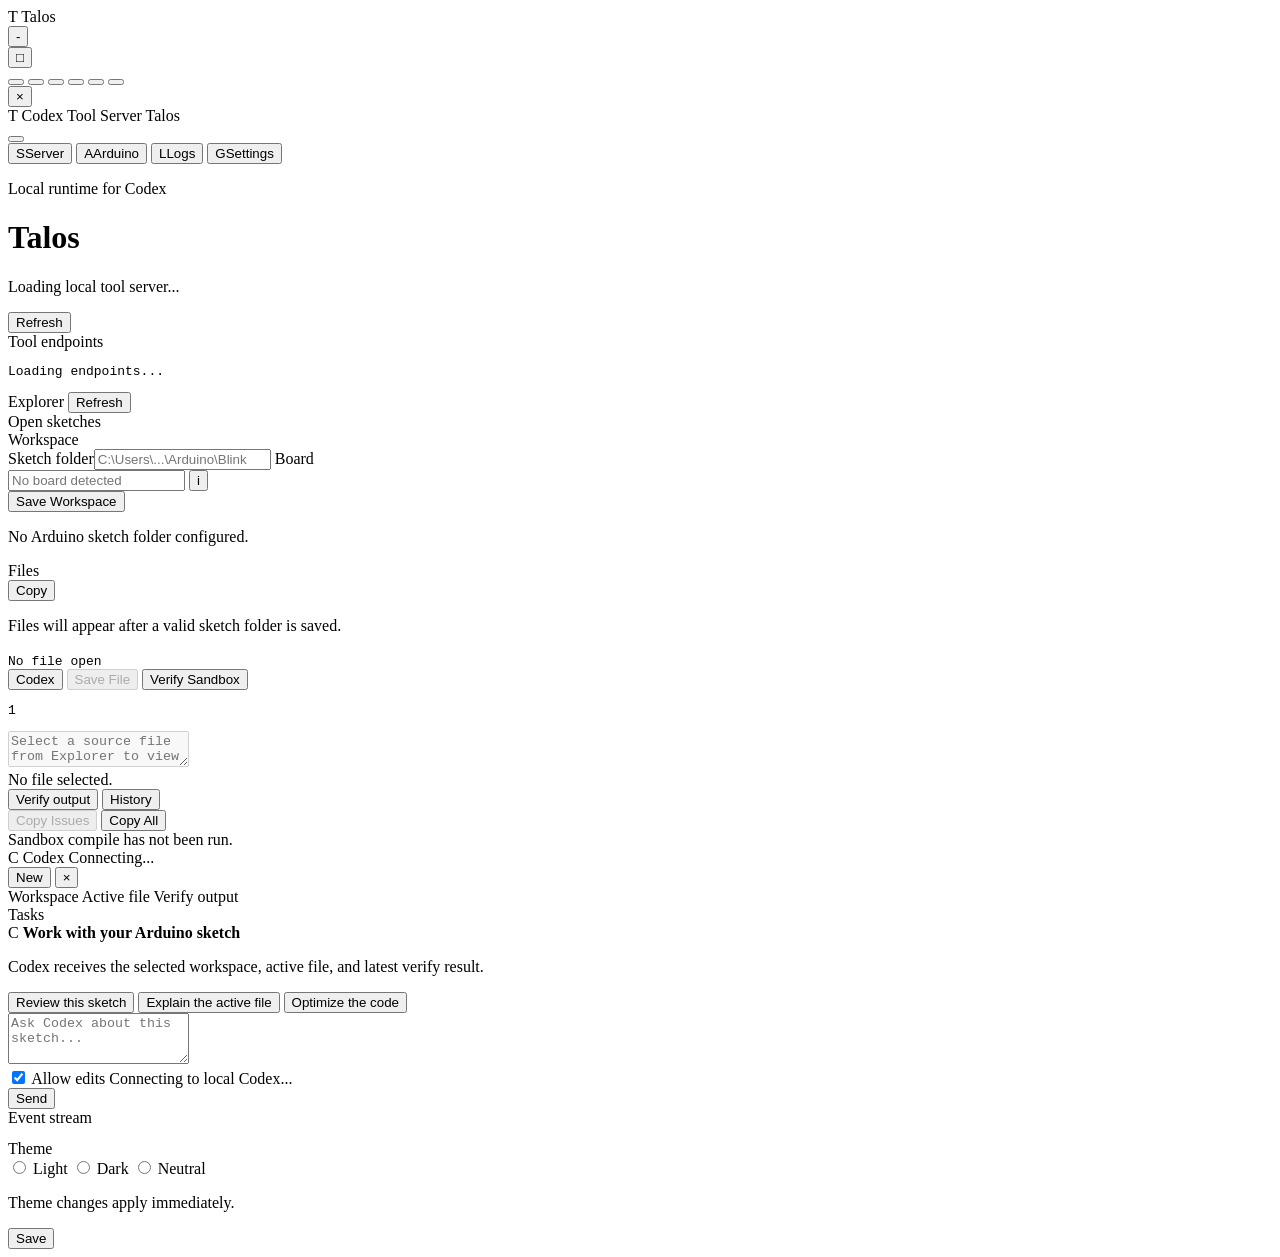
==== ui/web_frontend/index.html @ 716bb4e2 "18/06/2026" ====
<!doctype html>
<html lang="en">
  <head>
    <meta charset="utf-8" />
    <meta name="viewport" content="width=device-width, initial-scale=1" />
    <title>Talos</title>
    <script>
      (() => {
        const theme = "__TALOS_THEME__";
        if (["light", "dark", "neutral"].includes(theme)) document.documentElement.dataset.theme = theme;
        document.documentElement.dataset.rail = localStorage.getItem("talos-rail-pinned") === "true" ? "pinned" : "collapsed";
      })();
    </script>
    <link rel="stylesheet" href="/styles.css" />
  </head>
  <body>
    <div class="app-chrome pywebview-drag-region">
      <div class="chrome-title pywebview-drag-region">
        <span class="chrome-mark">T</span>
        <span class="pywebview-drag-region">Talos</span>
      </div>
      <div class="chrome-actions">
        <button id="minimizeBtn" class="chrome-button" title="Minimize">-</button>
        <div class="maximize-wrap">
          <button id="maximizeBtn" class="chrome-button" title="Maximize" aria-label="Maximize">&#9633;</button>
          <div id="snapMenu" class="snap-menu" role="menu" aria-label="Snap layouts">
            <button class="snap-option two-left" data-snap="left" title="Snap left"><span></span><span></span></button>
            <button class="snap-option two-right" data-snap="right" title="Snap right"><span></span><span></span></button>
            <button class="snap-option three-left" data-snap="third-left" title="Snap left third"><span></span><span></span><span></span></button>
            <button class="snap-option three-center" data-snap="third-center" title="Snap center third"><span></span><span></span><span></span></button>
            <button class="snap-option quad" data-snap="top-left" title="Snap top left"><span></span><span></span><span></span><span></span></button>
            <button class="snap-option quad" data-snap="bottom-right" title="Snap bottom right"><span></span><span></span><span></span><span></span></button>
          </div>
        </div>
        <button id="closeBtn" class="chrome-button danger" title="Close">&times;</button>
      </div>
    </div>
    <div class="scene">
      <aside class="rail">
        <div class="rail-head">
          <div class="brand-core">
            <span class="rail-icon brand-icon">T</span>
            <span class="brand-copy">
              <span class="brand-kicker">Codex Tool Server</span>
              <span class="brand-name">Talos</span>
            </span>
          </div>
          <button id="pinRailBtn" class="rail-pin" type="button" title="Pin navigation open" aria-label="Pin navigation open">
            <span class="pin-glyph" aria-hidden="true"></span>
          </button>
        </div>
        <button class="nav active" data-view="dashboard" title="Server">
          <span class="rail-icon">S</span><span class="nav-label">Server</span>
        </button>
        <button class="nav" data-view="workspace" title="Arduino">
          <span class="rail-icon">A</span><span class="nav-label">Arduino</span>
        </button>
        <button class="nav" data-view="logs" title="Logs">
          <span class="rail-icon">L</span><span class="nav-label">Logs</span>
        </button>
        <button class="nav" data-view="settings" title="Settings">
          <span class="rail-icon">G</span><span class="nav-label">Settings</span>
        </button>
      </aside>

      <main class="shell">
        <header class="topbar">
          <div>
            <p class="eyebrow">Local runtime for Codex</p>
            <h1>Talos</h1>
            <p id="modeLine" class="mode-line">Loading local tool server...</p>
          </div>
          <button id="refreshBtn" class="button ghost">Refresh</button>
        </header>

        <section class="view active" id="dashboard">
          <div class="stats" id="stats"></div>
          <div class="holo-panel command-panel">
            <div class="panel-title">Tool endpoints</div>
            <pre id="toolList">Loading endpoints...</pre>
          </div>
        </section>

        <section class="view" id="workspace">
          <div class="ide-workbench">
            <aside class="ide-explorer">
              <div class="ide-pane-head">
                <span>Explorer</span>
                <button id="refreshWorkspaceBtn" class="icon-button" type="button" title="Refresh workspace">Refresh</button>
              </div>

              <section class="ide-explorer-section sketches-section">
                <div class="ide-section-label">Open sketches</div>
                <div id="arduinoProjects" class="project-list"></div>
              </section>

              <section class="ide-explorer-section workspace-context">
                <div class="ide-section-label">Workspace</div>
                <label>Sketch folder<input id="arduinoPathInput" placeholder="C:\Users\...\Arduino\Blink" /></label>
                <label>Board
                  <div class="board-field">
                    <input id="arduinoFqbnInput" placeholder="No board detected" readonly />
                    <button id="boardInfoBtn" class="info-button" type="button" title="Board details" aria-label="Board details">i</button>
                    <div id="boardInfoPanel" class="info-popover" hidden></div>
                  </div>
                </label>
                <div class="explorer-actions">
                  <button id="saveArduinoBtn" class="button ghost">Save Workspace</button>
                </div>
                <p id="arduinoStatus" class="status-text">No Arduino sketch folder configured.</p>
              </section>

              <section class="ide-explorer-section files-section">
                <div class="panel-head">
                  <div class="ide-section-label">Files</div>
                  <div class="panel-actions">
                    <button id="copyFilesBtn" class="icon-button" type="button" title="Copy file list" aria-label="Copy file list">Copy</button>
                  </div>
                </div>
                <div class="workspace-file-list">
                  <table>
                    <tbody id="arduinoFiles"></tbody>
                  </table>
                </div>
                <p id="arduinoMeta" class="status-text">Files will appear after a valid sketch folder is saved.</p>
              </section>
            </aside>

            <div
              id="explorerSplitter"
              class="pane-splitter"
              role="separator"
              aria-label="Resize Explorer"
              aria-orientation="vertical"
              tabindex="0"
            ></div>

            <main class="ide-editor-area">
              <div class="editor-tabbar">
                <div class="editor-tab active">
                  <code id="editorFileName">No file open</code>
                  <span id="editorDirtyBadge" class="editor-dirty-badge" hidden>Unsaved</span>
                </div>
                <div class="editor-actions">
                  <button id="toggleCodexBtn" class="icon-button active" type="button" title="Toggle Codex panel" aria-label="Toggle Codex panel">Codex</button>
                  <button id="saveFileBtn" class="icon-button" type="button" disabled>Save File</button>
                  <button id="verifyArduinoBtn" class="button primary">Verify Sandbox</button>
                </div>
              </div>

              <div class="source-editor">
                <div class="editor-canvas">
                  <pre id="editorLineNumbers" class="editor-line-numbers" role="button" aria-label="Select source line" title="Click a line number to select that line">1</pre>
                  <textarea id="sourceEditor" spellcheck="false" disabled placeholder="Select a source file from Explorer to view and edit it."></textarea>
                </div>
                <div id="editorStatus" class="editor-statusbar">No file selected.</div>
              </div>

              <section class="ide-output-panel">
                <div class="output-tabbar">
                  <div class="output-tabs" role="tablist">
                    <button id="verifyOutputTab" class="output-tab active" type="button" role="tab" aria-selected="true">Verify output</button>
                    <button id="runHistoryTab" class="output-tab" type="button" role="tab" aria-selected="false">History</button>
                  </div>
                  <div class="panel-actions">
                    <button id="copyIssuesBtn" class="icon-button" type="button" title="Copy compile issues only" aria-label="Copy compile issues only" disabled>Copy Issues</button>
                    <button id="copyVerifyBtn" class="icon-button" type="button" title="Copy full verify output" aria-label="Copy full verify output">Copy All</button>
                  </div>
                </div>
                <div id="arduinoOutput" class="verify-output empty">Sandbox compile has not been run.</div>
                <div id="runHistory" class="run-history" hidden></div>
              </section>
            </main>

            <aside id="codexPanel" class="codex-panel history-mode" aria-label="Codex chat">
              <div class="codex-head">
                <div class="codex-identity">
                  <button id="codexBackBtn" class="icon-button codex-back" type="button" title="Back to Tasks" aria-label="Back to Tasks" hidden>&larr;</button>
                  <span class="codex-mark">C</span>
                  <span class="codex-head-copy">
                    <span class="codex-title">Codex</span>
                    <span id="codexAccount" class="codex-account">Connecting...</span>
                  </span>
                </div>
                <div class="panel-actions">
                  <button id="newCodexThreadBtn" class="icon-button" type="button" title="New Codex thread">New</button>
                  <button id="closeCodexBtn" class="icon-button codex-close" type="button" title="Hide Codex panel" aria-label="Hide Codex panel">&times;</button>
                </div>
              </div>
              <div id="codexContext" class="codex-context">
                <span>Workspace</span>
                <span>Active file</span>
                <span>Verify output</span>
              </div>
              <div id="codexHistory" class="codex-history">
                <div class="codex-history-head">
                  <span>Tasks</span>
                  <span id="codexHistoryCount"></span>
                </div>
                <div id="codexHistoryList" class="codex-history-list"></div>
              </div>
              <div id="codexMessages" class="codex-messages" aria-live="polite">
                <div class="codex-empty">
                  <span class="codex-empty-mark">C</span>
                  <strong>Work with your Arduino sketch</strong>
                  <p>Codex receives the selected workspace, active file, and latest verify result.</p>
                  <div class="codex-suggestions">
                    <button type="button" data-codex-prompt="Review this sketch and identify the most important issues.">Review this sketch</button>
                    <button type="button" data-codex-prompt="Explain the active file and its control flow.">Explain the active file</button>
                    <button type="button" data-codex-prompt="Optimize this sketch while preserving its current behavior.">Optimize the code</button>
                  </div>
                </div>
              </div>
              <div id="codexActivity" class="codex-activity" hidden></div>
              <form id="codexComposer" class="codex-composer">
                <textarea id="codexInput" rows="3" placeholder="Ask Codex about this sketch..." aria-label="Message Codex"></textarea>
                <div class="codex-compose-row">
                  <div class="codex-compose-meta">
                    <label class="codex-edit-toggle" title="Allow Codex to edit files in the selected sketch folder">
                      <input id="codexAllowEdits" type="checkbox" checked />
                      <span>Allow edits</span>
                    </label>
                    <span id="codexStatus">Connecting to local Codex...</span>
                  </div>
                  <button id="cancelCodexBtn" class="button" type="button" hidden>Cancel</button>
                  <button id="sendCodexBtn" class="button primary" type="submit">Send</button>
                </div>
              </form>
            </aside>
          </div>
        </section>

        <section class="view" id="logs">
          <div class="holo-panel log-panel">
            <div class="panel-title">Event stream</div>
            <pre id="logText"></pre>
          </div>
        </section>

        <section class="view" id="settings">
          <div class="holo-panel settings-panel">
            <div class="panel-title">Theme</div>
            <div class="theme-options" role="radiogroup" aria-label="Theme">
              <label class="theme-option"><input type="radio" name="theme" value="light" /> Light</label>
              <label class="theme-option"><input type="radio" name="theme" value="dark" /> Dark</label>
              <label class="theme-option"><input type="radio" name="theme" value="neutral" /> Neutral</label>
            </div>
            <div class="action-row settings-actions">
              <p id="settingsStatus">Theme changes apply immediately.</p>
              <button id="saveSettingsBtn" class="button primary" type="button">Save</button>
            </div>
          </div>
        </section>
      </main>
    </div>
    <script src="/app.js"></script>
  </body>
</html>
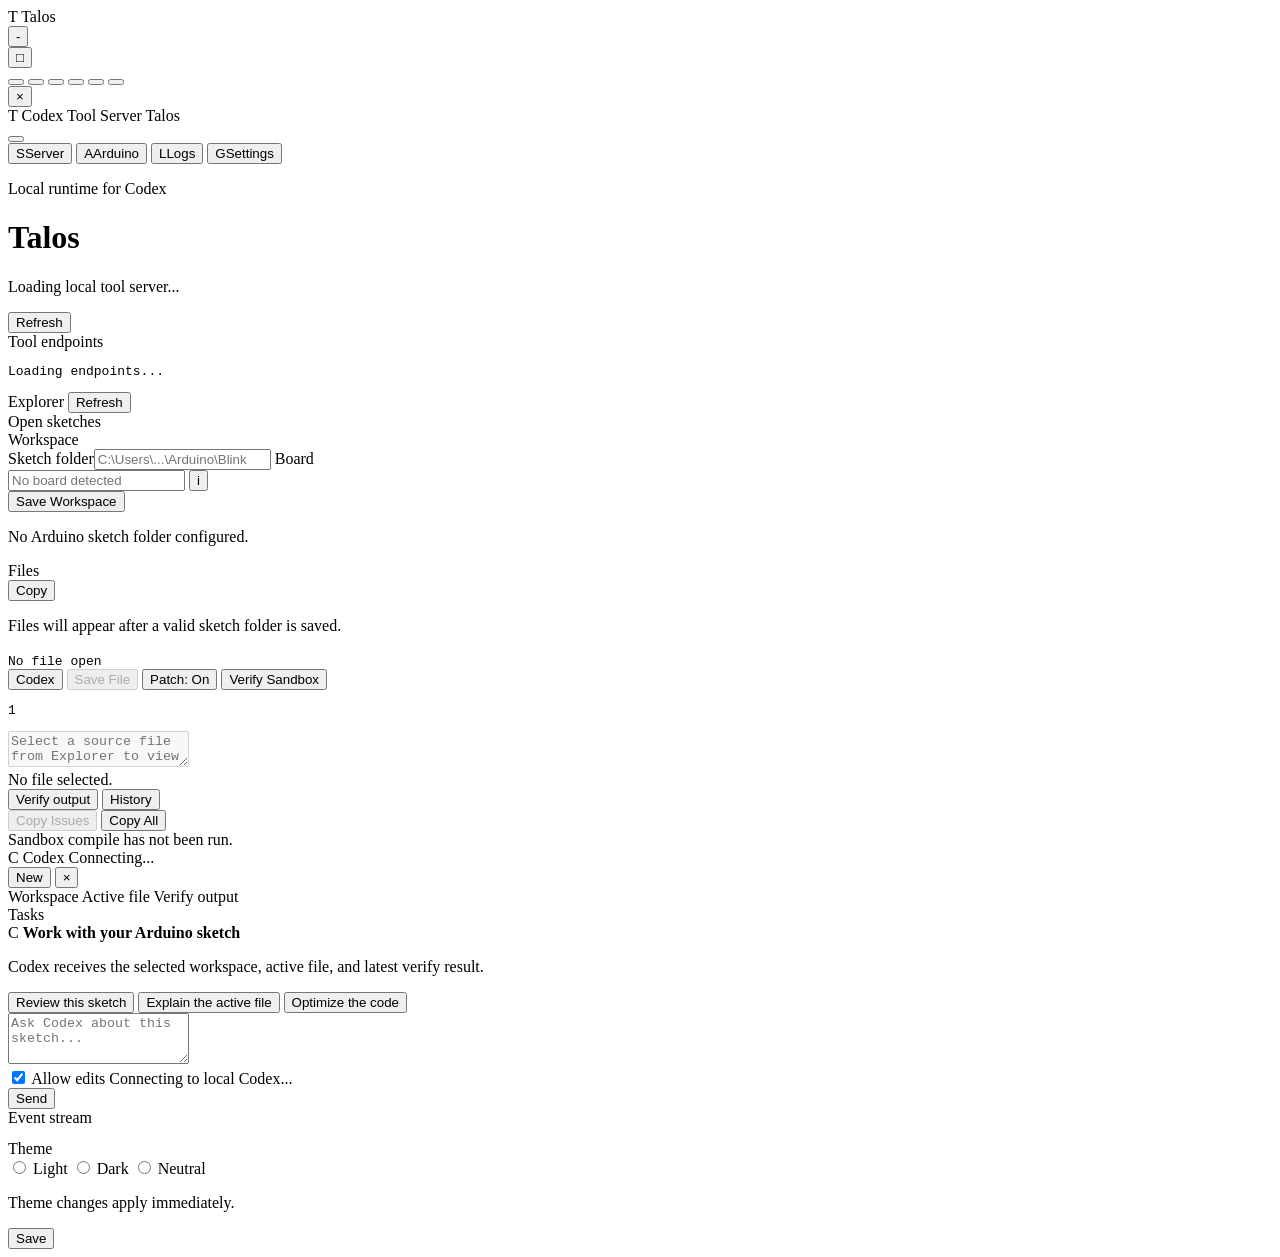
==== commit fc8bd9a0: "20/06/2026" ====
--- a/ui/web_frontend/index.html
+++ b/ui/web_frontend/index.html
@@ -17,7 +17,7 @@
     <div class="app-chrome pywebview-drag-region">
       <div class="chrome-title pywebview-drag-region">
         <span class="chrome-mark">T</span>
-        <span class="pywebview-drag-region">Talos</span>
+        <span id="chromeAppName" class="pywebview-drag-region">Talos</span>
       </div>
       <div class="chrome-actions">
         <button id="minimizeBtn" class="chrome-button" title="Minimize">-</button>
@@ -42,7 +42,7 @@
             <span class="rail-icon brand-icon">T</span>
             <span class="brand-copy">
               <span class="brand-kicker">Codex Tool Server</span>
-              <span class="brand-name">Talos</span>
+              <span id="brandName" class="brand-name">Talos</span>
             </span>
           </div>
           <button id="pinRailBtn" class="rail-pin" type="button" title="Pin navigation open" aria-label="Pin navigation open">
@@ -67,7 +67,7 @@
         <header class="topbar">
           <div>
             <p class="eyebrow">Local runtime for Codex</p>
-            <h1>Talos</h1>
+            <h1 id="heroAppName">Talos</h1>
             <p id="modeLine" class="mode-line">Loading local tool server...</p>
           </div>
           <button id="refreshBtn" class="button ghost">Refresh</button>
@@ -144,11 +144,20 @@
                 <div class="editor-actions">
                   <button id="toggleCodexBtn" class="icon-button active" type="button" title="Toggle Codex panel" aria-label="Toggle Codex panel">Codex</button>
                   <button id="saveFileBtn" class="icon-button" type="button" disabled>Save File</button>
+                  <button id="virtualPatchToggleBtn" class="icon-button active" type="button" title="Toggle virtual Codex patches" aria-pressed="true">Patch: On</button>
                   <button id="verifyArduinoBtn" class="button primary">Verify Sandbox</button>
                 </div>
               </div>
 
               <div class="source-editor">
+                <div id="codexReviewBar" class="codex-review-bar" hidden>
+                  <span id="codexReviewLabel">Codex patch ready for review</span>
+                  <div class="panel-actions">
+                    <button id="rejectCodexPatchBtn" class="icon-button" type="button">Reject</button>
+                    <button id="applyCodexPatchBtn" class="button primary" type="button">Apply Patch</button>
+                  </div>
+                </div>
+                <div id="codexDiffPreview" class="codex-diff-preview" hidden></div>
                 <div class="editor-canvas">
                   <pre id="editorLineNumbers" class="editor-line-numbers" role="button" aria-label="Select source line" title="Click a line number to select that line">1</pre>
                   <textarea id="sourceEditor" spellcheck="false" disabled placeholder="Select a source file from Explorer to view and edit it."></textarea>
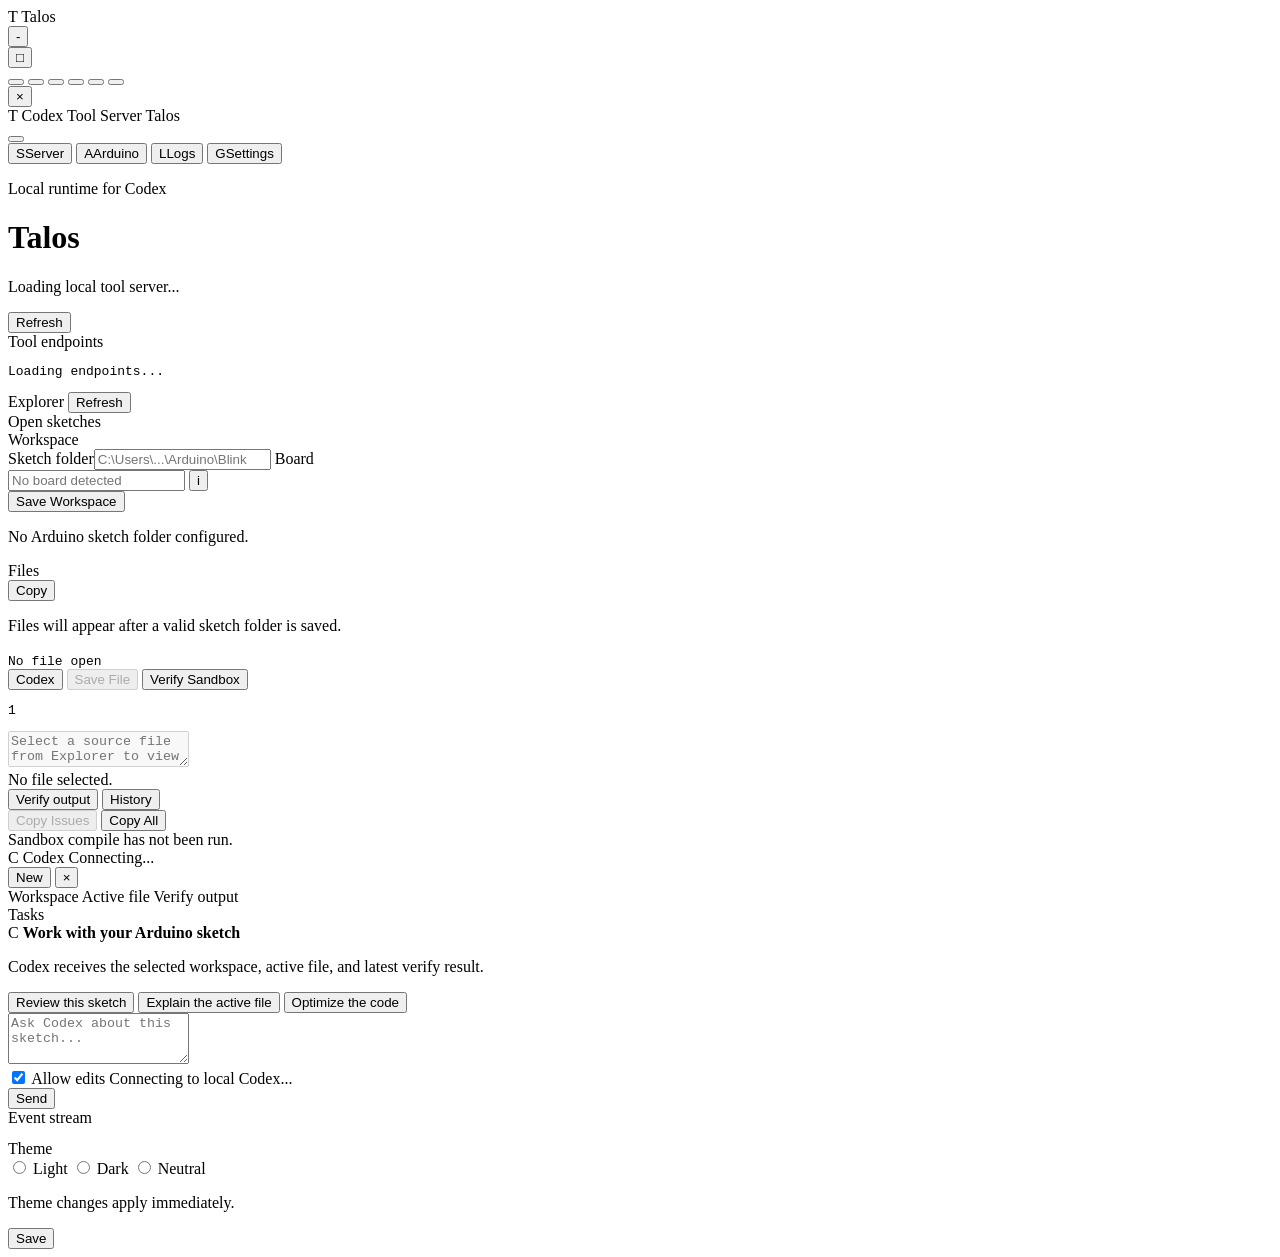
==== commit c534ac9d: "21/06/2026" ====
--- a/ui/web_frontend/index.html
+++ b/ui/web_frontend/index.html
@@ -144,7 +144,6 @@
                 <div class="editor-actions">
                   <button id="toggleCodexBtn" class="icon-button active" type="button" title="Toggle Codex panel" aria-label="Toggle Codex panel">Codex</button>
                   <button id="saveFileBtn" class="icon-button" type="button" disabled>Save File</button>
-                  <button id="virtualPatchToggleBtn" class="icon-button active" type="button" title="Toggle virtual Codex patches" aria-pressed="true">Patch: On</button>
                   <button id="verifyArduinoBtn" class="button primary">Verify Sandbox</button>
                 </div>
               </div>
@@ -154,7 +153,7 @@
                   <span id="codexReviewLabel">Codex patch ready for review</span>
                   <div class="panel-actions">
                     <button id="rejectCodexPatchBtn" class="icon-button" type="button">Reject</button>
-                    <button id="applyCodexPatchBtn" class="button primary" type="button">Apply Patch</button>
+                    <button id="applyCodexPatchBtn" class="button primary" type="button">Apply To Editor</button>
                   </div>
                 </div>
                 <div id="codexDiffPreview" class="codex-diff-preview" hidden></div>
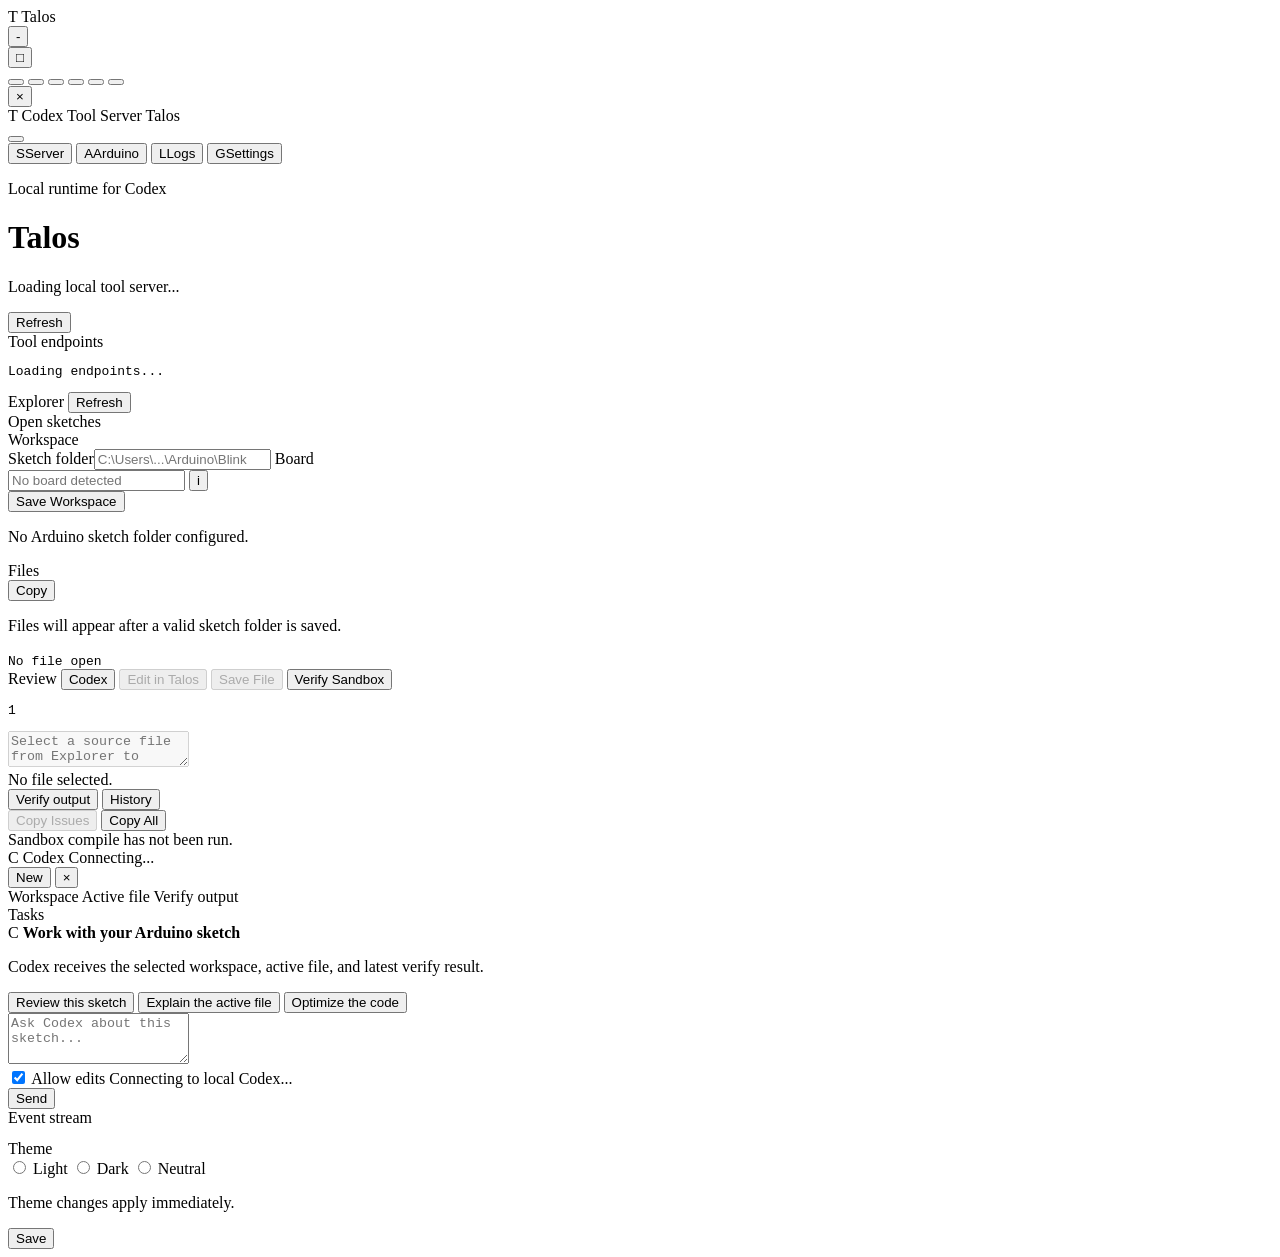
==== commit deffd4b4: "22/06/2026" ====
--- a/ui/web_frontend/index.html
+++ b/ui/web_frontend/index.html
@@ -142,7 +142,9 @@
                   <span id="editorDirtyBadge" class="editor-dirty-badge" hidden>Unsaved</span>
                 </div>
                 <div class="editor-actions">
+                  <span id="editorModeBadge" class="editor-mode-badge">Review</span>
                   <button id="toggleCodexBtn" class="icon-button active" type="button" title="Toggle Codex panel" aria-label="Toggle Codex panel">Codex</button>
+                  <button id="editInTalosBtn" class="icon-button" type="button" title="Enable local editing in Talos" disabled>Edit in Talos</button>
                   <button id="saveFileBtn" class="icon-button" type="button" disabled>Save File</button>
                   <button id="verifyArduinoBtn" class="button primary">Verify Sandbox</button>
                 </div>
@@ -152,6 +154,8 @@
                 <div id="codexReviewBar" class="codex-review-bar" hidden>
                   <span id="codexReviewLabel">Codex patch ready for review</span>
                   <div class="panel-actions">
+                    <button id="rejectCodexTurnBtn" class="icon-button" type="button">Reject Turn</button>
+                    <button id="applyCodexTurnBtn" class="button" type="button">Apply Turn</button>
                     <button id="rejectCodexPatchBtn" class="icon-button" type="button">Reject</button>
                     <button id="applyCodexPatchBtn" class="button primary" type="button">Apply To Editor</button>
                   </div>
@@ -159,7 +163,7 @@
                 <div id="codexDiffPreview" class="codex-diff-preview" hidden></div>
                 <div class="editor-canvas">
                   <pre id="editorLineNumbers" class="editor-line-numbers" role="button" aria-label="Select source line" title="Click a line number to select that line">1</pre>
-                  <textarea id="sourceEditor" spellcheck="false" disabled placeholder="Select a source file from Explorer to view and edit it."></textarea>
+                  <textarea id="sourceEditor" spellcheck="false" disabled placeholder="Select a source file from Explorer to inspect it."></textarea>
                 </div>
                 <div id="editorStatus" class="editor-statusbar">No file selected.</div>
               </div>
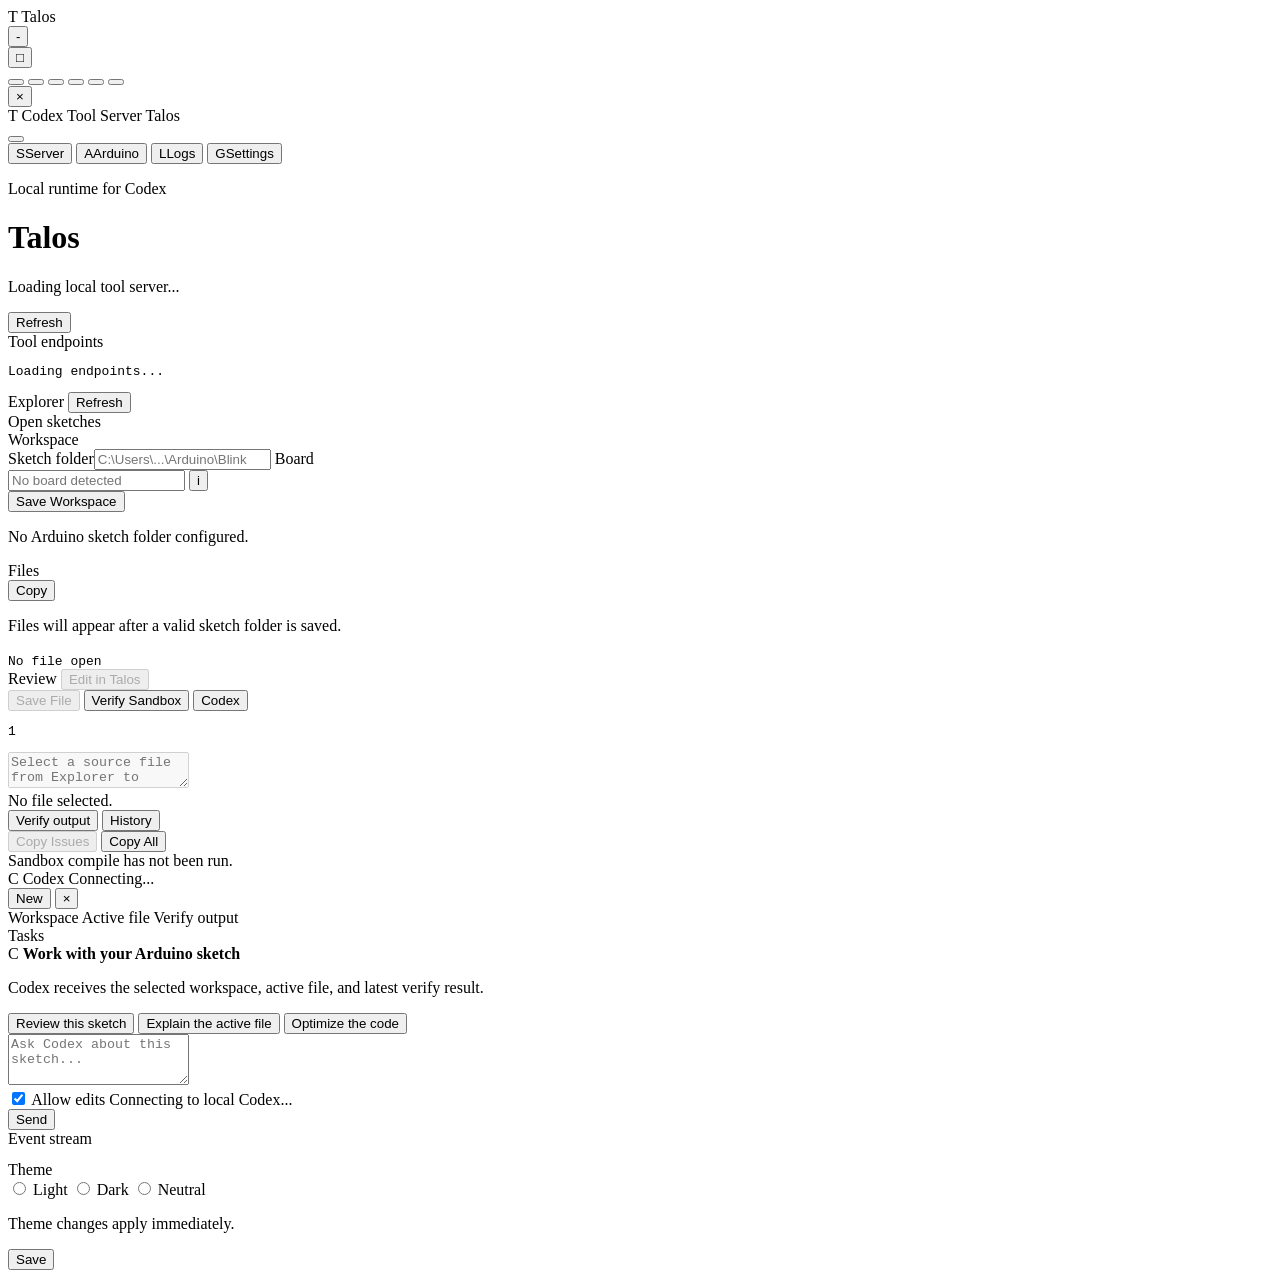
==== commit a6b93c7a: "22/06/2026" ====
--- a/ui/web_frontend/index.html
+++ b/ui/web_frontend/index.html
@@ -142,18 +142,25 @@
                   <span id="editorDirtyBadge" class="editor-dirty-badge" hidden>Unsaved</span>
                 </div>
                 <div class="editor-actions">
-                  <span id="editorModeBadge" class="editor-mode-badge">Review</span>
-                  <button id="toggleCodexBtn" class="icon-button active" type="button" title="Toggle Codex panel" aria-label="Toggle Codex panel">Codex</button>
-                  <button id="editInTalosBtn" class="icon-button" type="button" title="Enable local editing in Talos" disabled>Edit in Talos</button>
-                  <button id="saveFileBtn" class="icon-button" type="button" disabled>Save File</button>
-                  <button id="verifyArduinoBtn" class="button primary">Verify Sandbox</button>
+                  <div class="editor-mode-controls">
+                    <span id="editorModeBadge" class="editor-mode-badge">Review</span>
+                    <button id="editInTalosBtn" class="icon-button" type="button" title="Enable local editing in Talos" disabled>Edit in Talos</button>
+                  </div>
+                  <div class="editor-command-controls">
+                    <button id="saveFileBtn" class="icon-button" type="button" disabled>Save File</button>
+                    <button id="verifyArduinoBtn" class="button primary">Verify Sandbox</button>
+                    <button id="toggleCodexBtn" class="icon-button active" type="button" title="Toggle Codex panel" aria-label="Toggle Codex panel">Codex</button>
+                  </div>
                 </div>
               </div>
 
               <div class="source-editor">
                 <div id="codexReviewBar" class="codex-review-bar" hidden>
-                  <span id="codexReviewLabel">Codex patch ready for review</span>
-                  <div class="panel-actions">
+                  <div class="codex-review-copy">
+                    <span class="codex-review-kicker">Change review</span>
+                    <span id="codexReviewLabel">Codex patch ready for review</span>
+                  </div>
+                  <div class="panel-actions codex-review-actions">
                     <button id="rejectCodexTurnBtn" class="icon-button" type="button">Reject Turn</button>
                     <button id="applyCodexTurnBtn" class="button" type="button">Apply Turn</button>
                     <button id="rejectCodexPatchBtn" class="icon-button" type="button">Reject</button>
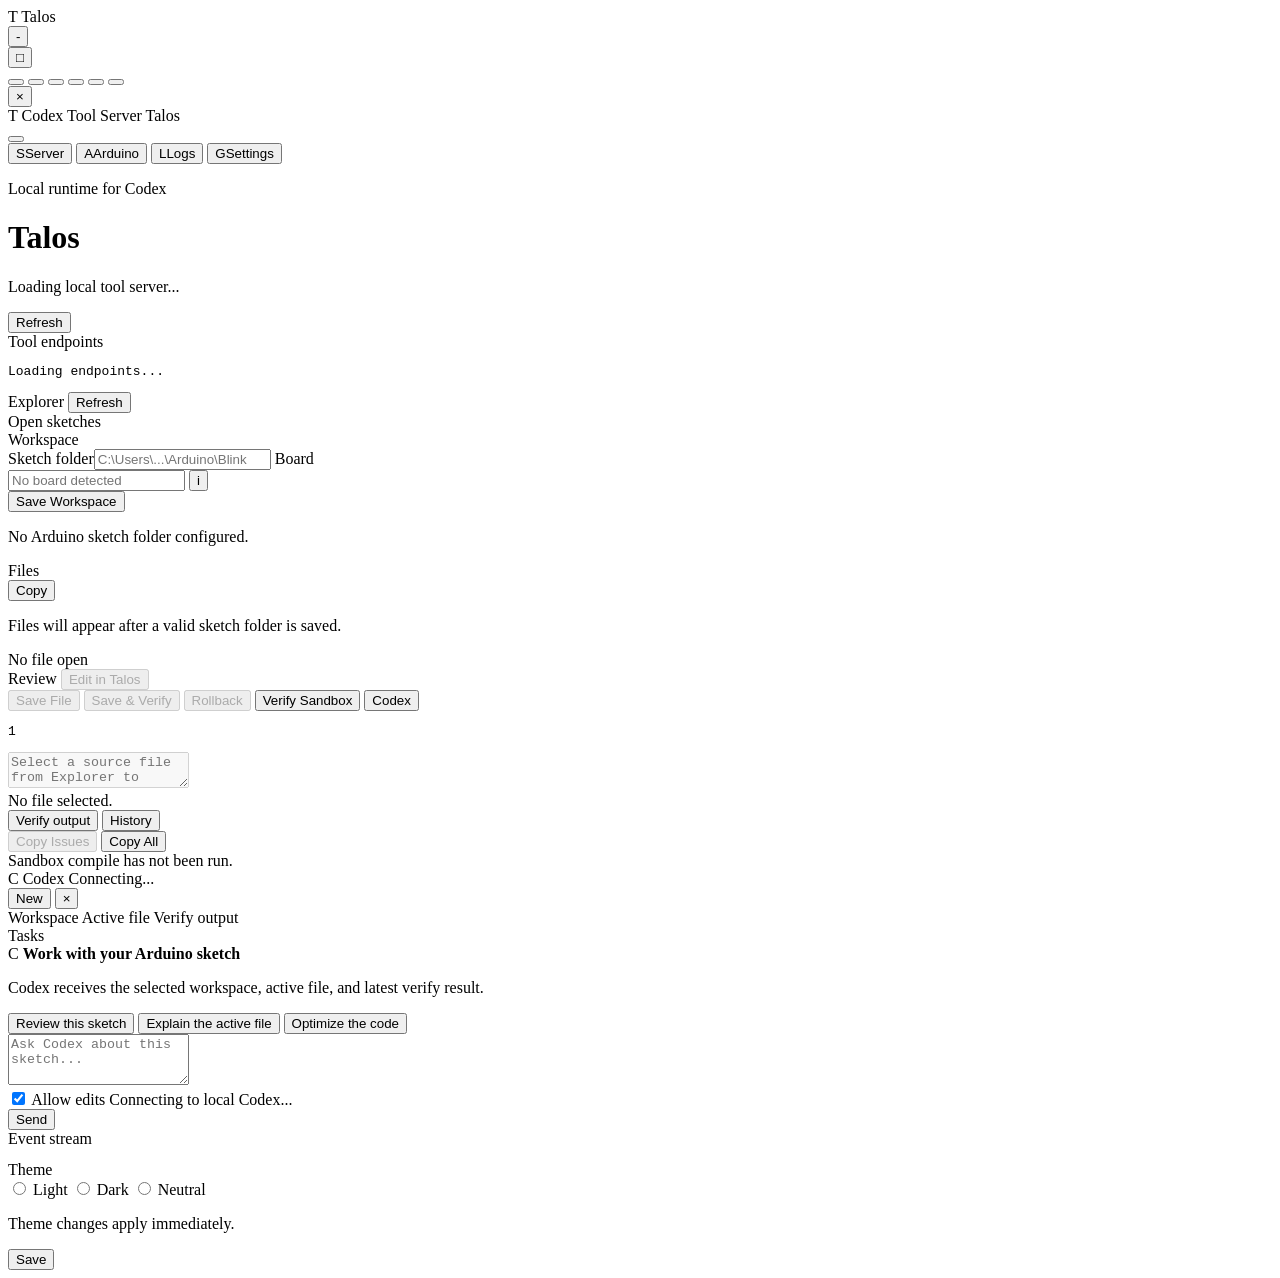
==== commit 45730263: "24/06/2026" ====
--- a/ui/web_frontend/index.html
+++ b/ui/web_frontend/index.html
@@ -13,7 +13,7 @@
     </script>
     <link rel="stylesheet" href="/styles.css" />
   </head>
-  <body>
+  <body class="native-window">
     <div class="app-chrome pywebview-drag-region">
       <div class="chrome-title pywebview-drag-region">
         <span class="chrome-mark">T</span>
@@ -137,10 +137,8 @@
 
             <main class="ide-editor-area">
               <div class="editor-tabbar">
-                <div class="editor-tab active">
-                  <code id="editorFileName">No file open</code>
-                  <span id="editorDirtyBadge" class="editor-dirty-badge" hidden>Unsaved</span>
-                </div>
+                <span id="editorFileName" class="sr-only">No file open</span>
+                <span id="editorDirtyBadge" class="sr-only" hidden>Unsaved</span>
                 <div class="editor-actions">
                   <div class="editor-mode-controls">
                     <span id="editorModeBadge" class="editor-mode-badge">Review</span>
@@ -148,6 +146,8 @@
                   </div>
                   <div class="editor-command-controls">
                     <button id="saveFileBtn" class="icon-button" type="button" disabled>Save File</button>
+                    <button id="saveAndVerifyBtn" class="button" type="button" disabled>Save &amp; Verify</button>
+                    <button id="rollbackFileBtn" class="icon-button" type="button" title="Restore the file before Talos's last save" disabled>Rollback</button>
                     <button id="verifyArduinoBtn" class="button primary">Verify Sandbox</button>
                     <button id="toggleCodexBtn" class="icon-button active" type="button" title="Toggle Codex panel" aria-label="Toggle Codex panel">Codex</button>
                   </div>
@@ -161,10 +161,37 @@
                     <span id="codexReviewLabel">Codex patch ready for review</span>
                   </div>
                   <div class="panel-actions codex-review-actions">
+                    <button id="verifyCodexPatchBtn" class="icon-button" type="button">Verify Change</button>
                     <button id="rejectCodexTurnBtn" class="icon-button" type="button">Reject Turn</button>
                     <button id="applyCodexTurnBtn" class="button" type="button">Apply Turn</button>
                     <button id="rejectCodexPatchBtn" class="icon-button" type="button">Reject</button>
                     <button id="applyCodexPatchBtn" class="button primary" type="button">Apply To Editor</button>
+                  </div>
+                </div>
+                <div id="codexConflictView" class="codex-conflict-view" hidden>
+                  <header>
+                    <div>
+                      <span class="codex-review-kicker">External change detected</span>
+                      <strong id="codexConflictLabel">Conflict requires resolution</strong>
+                    </div>
+                    <div class="codex-conflict-actions">
+                      <span id="codexConflictTime" class="conflict-time"></span>
+                      <button id="keepExternalConflictBtn" class="button" type="button">Keep Arduino Version</button>
+                    </div>
+                  </header>
+                  <div class="codex-conflict-grid">
+                    <section>
+                      <span>Original base</span>
+                      <pre id="codexConflictBase"></pre>
+                    </section>
+                    <section>
+                      <span>Current Arduino file</span>
+                      <pre id="codexConflictCurrent"></pre>
+                    </section>
+                    <section>
+                      <span>Codex staged change</span>
+                      <pre id="codexConflictProposed"></pre>
+                    </section>
                   </div>
                 </div>
                 <div id="codexDiffPreview" class="codex-diff-preview" hidden></div>
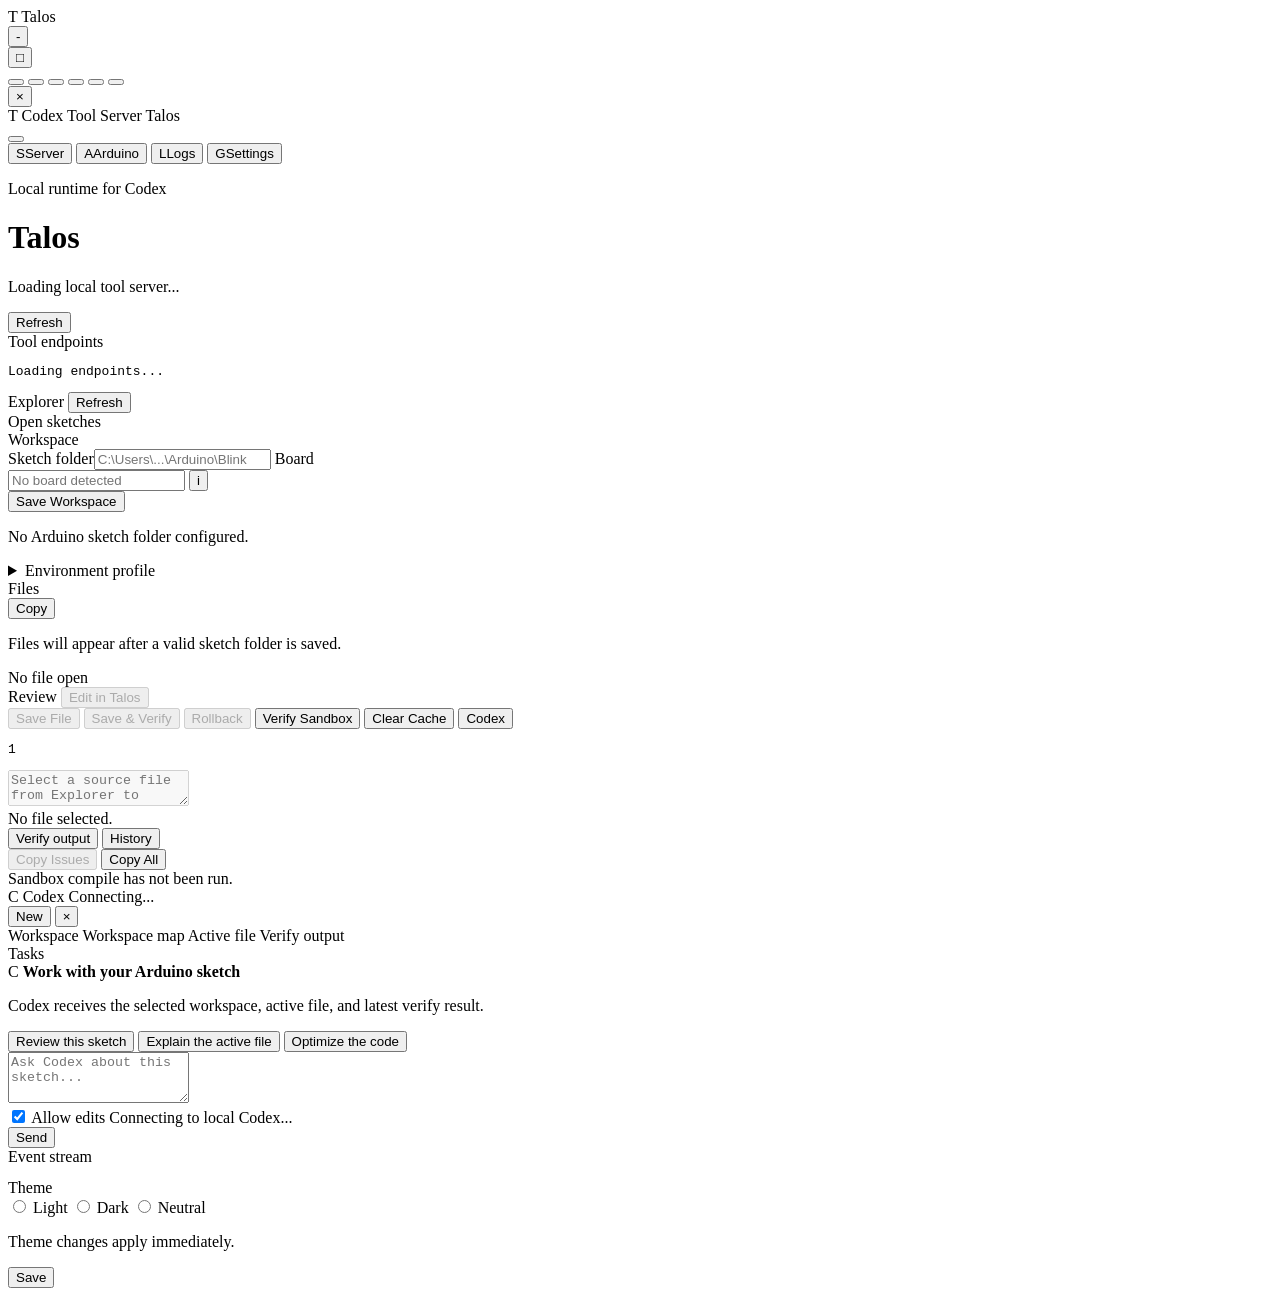
==== commit 1239f982: "25/06/2026" ====
--- a/ui/web_frontend/index.html
+++ b/ui/web_frontend/index.html
@@ -108,6 +108,17 @@
                   <button id="saveArduinoBtn" class="button ghost">Save Workspace</button>
                 </div>
                 <p id="arduinoStatus" class="status-text">No Arduino sketch folder configured.</p>
+                <details id="environmentProfile" class="environment-profile">
+                  <summary>Environment profile</summary>
+                  <label>Serial port<input id="profileSerialPortInput" placeholder="COM3" /></label>
+                  <label>Baud rate<input id="profileBaudRateInput" type="number" min="1" max="4000000" step="1" placeholder="115200" /></label>
+                  <label>Build flags<textarea id="profileBuildPropertiesInput" rows="2" placeholder="-DDEBUG"></textarea></label>
+                  <label>Library metadata<textarea id="profileLibrariesInput" rows="2" placeholder="Wire&#10;ArduinoJson"></textarea></label>
+                  <div class="explorer-actions">
+                    <button id="saveEnvironmentProfileBtn" class="button ghost" type="button">Save Profile</button>
+                  </div>
+                  <p id="environmentProfileStatus" class="status-text">Saved per sketch.</p>
+                </details>
               </section>
 
               <section class="ide-explorer-section files-section">
@@ -149,6 +160,8 @@
                     <button id="saveAndVerifyBtn" class="button" type="button" disabled>Save &amp; Verify</button>
                     <button id="rollbackFileBtn" class="icon-button" type="button" title="Restore the file before Talos's last save" disabled>Rollback</button>
                     <button id="verifyArduinoBtn" class="button primary">Verify Sandbox</button>
+                    <button id="cancelArduinoVerifyBtn" class="icon-button" type="button" title="Cancel active sandbox verification" hidden>Cancel</button>
+                    <button id="clearVerifyCacheBtn" class="icon-button" type="button" title="Clear cached sandbox verification">Clear Cache</button>
                     <button id="toggleCodexBtn" class="icon-button active" type="button" title="Toggle Codex panel" aria-label="Toggle Codex panel">Codex</button>
                   </div>
                 </div>
@@ -218,6 +231,15 @@
               </section>
             </main>
 
+            <div
+              id="codexSplitter"
+              class="pane-splitter codex-splitter"
+              role="separator"
+              aria-label="Resize Codex panel"
+              aria-orientation="vertical"
+              tabindex="0"
+            ></div>
+
             <aside id="codexPanel" class="codex-panel history-mode" aria-label="Codex chat">
               <div class="codex-head">
                 <div class="codex-identity">
@@ -235,6 +257,7 @@
               </div>
               <div id="codexContext" class="codex-context">
                 <span>Workspace</span>
+                <span id="codexWorkspaceMap">Workspace map</span>
                 <span>Active file</span>
                 <span>Verify output</span>
               </div>
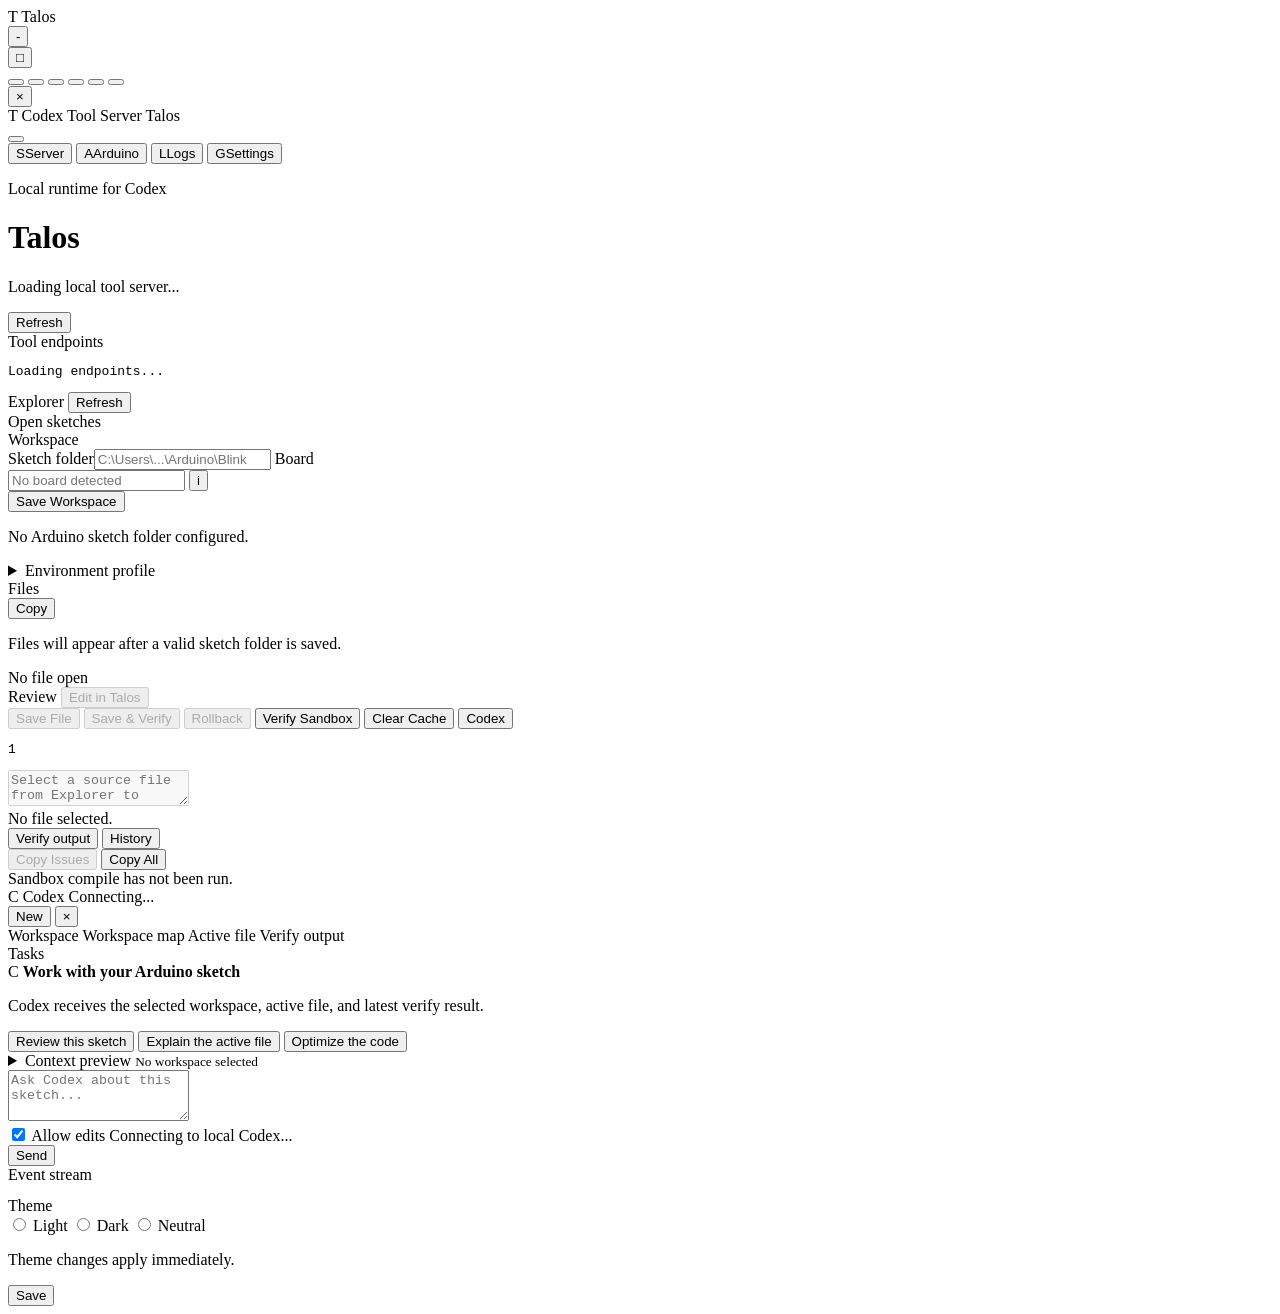
==== commit e9c0c444: "25/06/2026" ====
--- a/ui/web_frontend/index.html
+++ b/ui/web_frontend/index.html
@@ -251,6 +251,7 @@
                   </span>
                 </div>
                 <div class="panel-actions">
+                  <button id="reconnectCodexBtn" class="icon-button" type="button" title="Reconnect Codex app-server" hidden>Reconnect</button>
                   <button id="newCodexThreadBtn" class="icon-button" type="button" title="New Codex thread">New</button>
                   <button id="closeCodexBtn" class="icon-button codex-close" type="button" title="Hide Codex panel" aria-label="Hide Codex panel">&times;</button>
                 </div>
@@ -282,6 +283,13 @@
               </div>
               <div id="codexActivity" class="codex-activity" hidden></div>
               <form id="codexComposer" class="codex-composer">
+                <details id="codexContextPreview" class="codex-context-preview">
+                  <summary>
+                    <span>Context preview</span>
+                    <small id="codexContextPreviewStatus">No workspace selected</small>
+                  </summary>
+                  <pre id="codexContextPreviewText"></pre>
+                </details>
                 <textarea id="codexInput" rows="3" placeholder="Ask Codex about this sketch..." aria-label="Message Codex"></textarea>
                 <div class="codex-compose-row">
                   <div class="codex-compose-meta">
